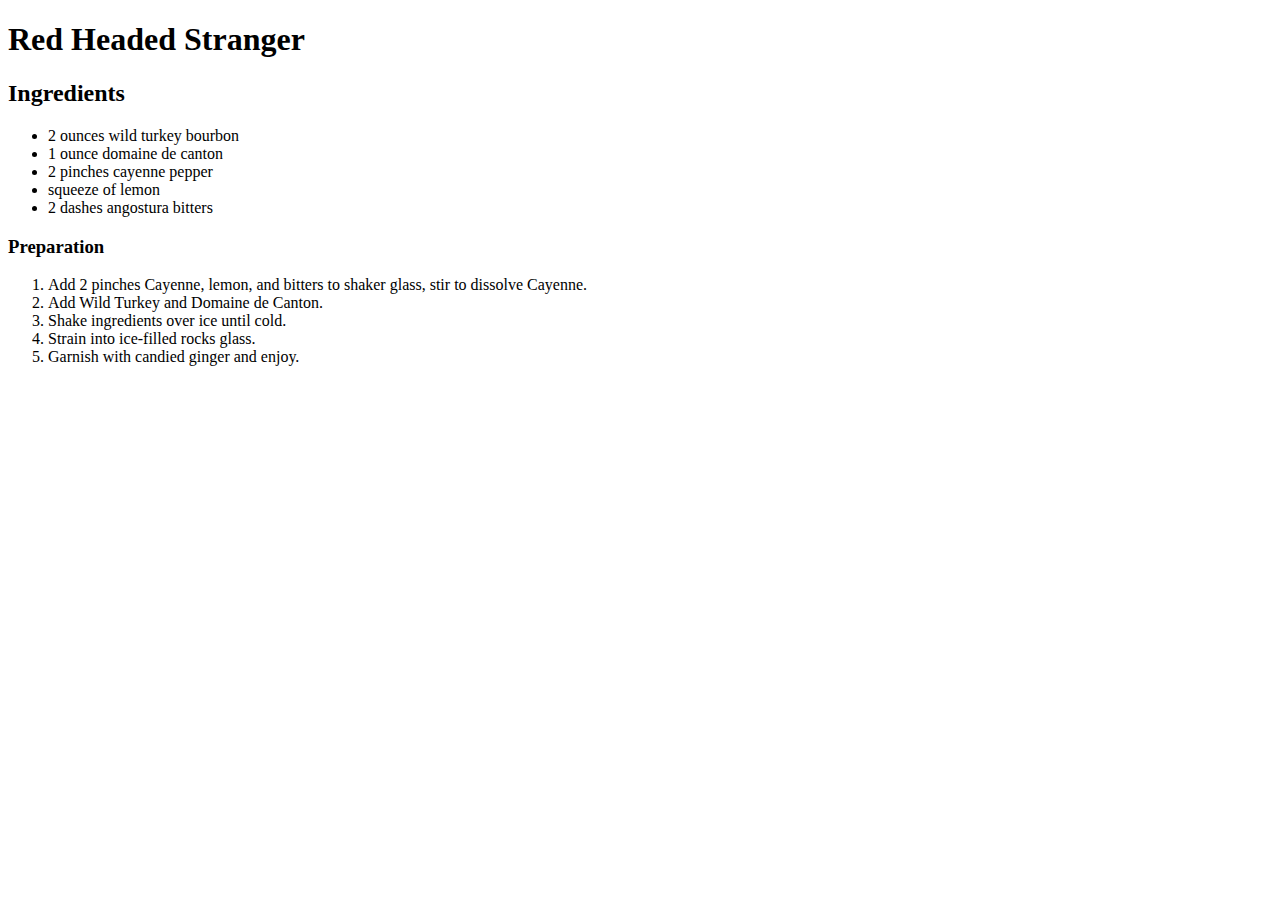
==== index.html @ 0183926d "1" ====
<!DOCTYPE html>
<html>
  <head>
    <title>My Title</title>
  </head>
  <body>
    <header>
      <h1>Red Headed Stranger</h1>

    </header>
   
    <section>
      <h2>Ingredients</h2>
      <ul>
      <li>2 ounces wild turkey bourbon</li> 
      <li>1 ounce domaine de canton</li>
      <li>2 pinches cayenne pepper</li> 
      <li>squeeze of lemon</li>
      <li>2 dashes angostura bitters</li>
      </ul>
    </section>
      
    <section>
    <h3>Preparation</h3>  
      <ol> 
      <li>Add 2 pinches Cayenne, lemon, and bitters to shaker glass, stir to dissolve Cayenne.</li>
      <li>Add Wild Turkey and Domaine de Canton.</li>
      <li>Shake ingredients over ice until cold.</li>
      <li>Strain into ice-filled rocks glass.</li>
      <li>Garnish with candied ginger and enjoy.</li>
      </ol>
    </section>
  
  </body>
</html>
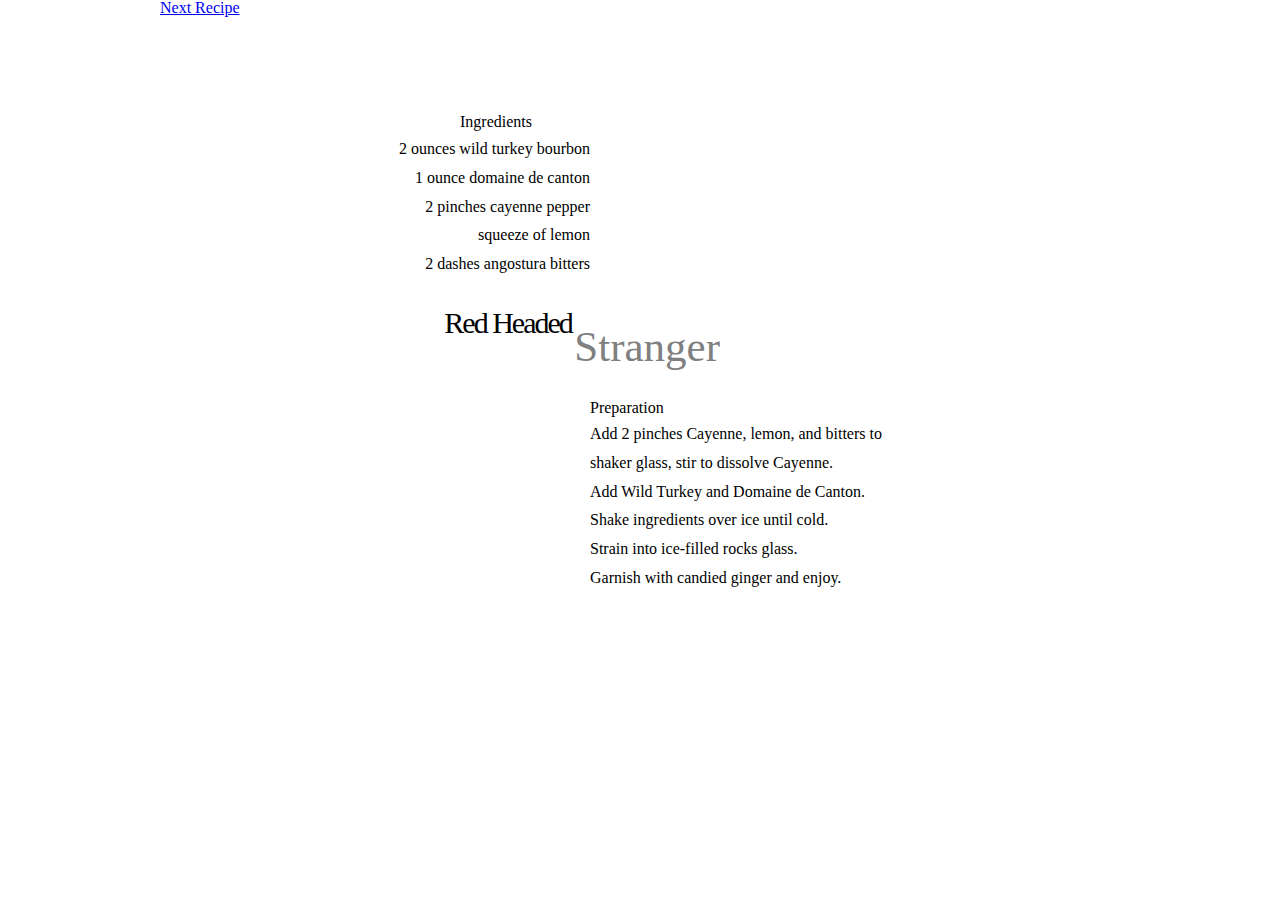
==== commit c36a53e9: "q" ====
--- a/index.html
+++ b/index.html
@@ -1,15 +1,20 @@
 <!DOCTYPE html>
 <html>
   <head>
+
+  <link href="recipe1.css" rel="Stylesheet" type="text/css" />
+	
     <title>My Title</title>
-  </head>
+ 
+ </head>
   <body>
     <header>
-      <h1>Red Headed Stranger</h1>
+      <h1>Red Headed </h1>
+      <h4>Stranger</h4>
 
     </header>
    
-    <section>
+    <section id=content>
       <h2>Ingredients</h2>
       <ul>
       <li>2 ounces wild turkey bourbon</li> 
@@ -20,7 +25,7 @@
       </ul>
     </section>
       
-    <section>
+    <section id=content2>
     <h3>Preparation</h3>  
       <ol> 
       <li>Add 2 pinches Cayenne, lemon, and bitters to shaker glass, stir to dissolve Cayenne.</li>
@@ -29,7 +34,10 @@
       <li>Strain into ice-filled rocks glass.</li>
       <li>Garnish with candied ginger and enjoy.</li>
       </ol>
-    </section>
+      </section>
+<nav id=nextrecipe> 
+	<a href="recipe2.html">Next Recipe</a>
+		</nav>
   
   </body>
 </html>
--- a/recipe1.css
+++ b/recipe1.css
@@ -0,0 +1,116 @@
+/* http://meyerweb.com/eric/tools/css/reset/ 
+   v2.0 | 20110126
+   License: none (public domain)
+*/
+
+html, body, div, span, applet, object, iframe,
+h1, h2, h3, h4, h5, h6, p, blockquote, pre,
+a, abbr, acronym, address, big, cite, code,
+del, dfn, em, img, ins, kbd, q, s, samp,
+small, strike, strong, sub, sup, tt, var,
+b, u, i, center,
+dl, dt, dd, ol, ul, li,
+fieldset, form, label, legend,
+table, caption, tbody, tfoot, thead, tr, th, td,
+article, aside, canvas, details, embed, 
+figure, figcaption, footer, header, hgroup, 
+menu, nav, output, ruby, section, summary,
+time, mark, audio, video {
+	margin: 0;
+	padding: 0;
+	border: 0;
+	font-size: 100%;
+	font: inherit;
+	vertical-align: baseline;
+}
+/* HTML5 display-role reset for older browsers */
+article, aside, details, figcaption, figure, 
+footer, header, hgroup, menu, nav, section {
+	display: block;
+}
+body {
+	line-height: 1;
+}
+ol, ul {
+	list-style: none;
+}
+blockquote, q {
+	quotes: none;
+}
+blockquote:before, blockquote:after,
+q:before, q:after {
+	content: '';
+	content: none;
+}
+table {
+	border-collapse: collapse;
+	border-spacing: 0;
+}
+
+
+
+
+
+header {position:absolute; right:400px; top:300px;}
+
+body { width:960px; margin:0 auto; position:relative;}
+
+h1 {font-family:TrendSansOne; font-size:30px; line-height:1.5em; 
+	letter-spacing:-2px; font-weight: normal; 
+}
+
+h2 {font-family:TrendSansOne; line-height:4em; 
+	position:absolute; left:300px; top:90px;
+ 	}
+
+h4 {font-family:CheddarJack; font-size:43px; color:gray ; line-height:0.10em; 
+	padding-left: 130px; 
+
+   } 
+
+h3 {font-family: TrendSansOne; line-height:4.750em; text-align:left; position:absolute; 
+	left:430px; top:370px;}
+
+li{font-family: Adobe Garamond Pro;line-height:1.8em;  }
+
+ #content > ul {text-align:right; position:absolute; left:230px; top:135px; 
+ 	 height:110px; width:200px;}
+  
+ #content2 > ol {text-align:left; position:absolute; right:230px; top:420px; 
+ 	 height:150px; width:300px;
+ 	}
+   
+     
+ #nextrecipe >a 
+   
+   
+   
+   
+   
+   
+   
+   
+   
+   
+   
+   
+   
+   
+   
+   
+   
+   
+   
+   
+   
+   
+   
+   
+   
+   
+   
+   
+   
+   
+   
+   